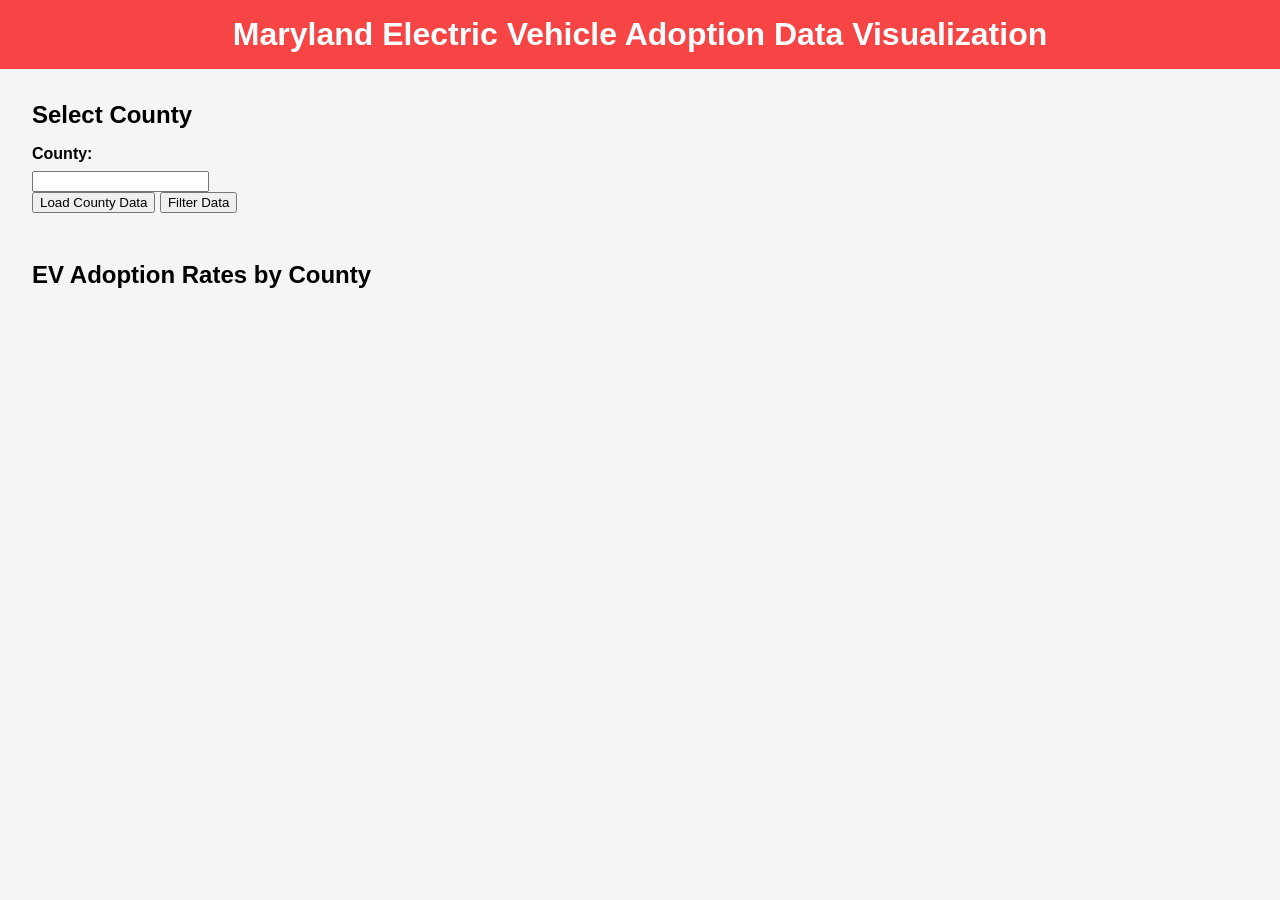
==== index.html @ 22437138 "Filter functionality" ====
<html lang="en">
  <head>
    <meta charset="UTF-8" />
    <meta http-equiv="X-UA-Compatible" content="IE=edge" />
    <meta name="viewport" content="width=device-width, initial-scale=1.0" />
    <title>Seth's INST377 Final Project</title>
    <!-- Adds Highcharts.js library -->
    <script src="https://code.highcharts.com/highcharts.js"></script>
    <!-- Adds script.js script -->
    <script src="script.js"></script>
    <!-- Adds styles.css -->
    <link rel="stylesheet" href="styles.css" />
  </head>
  <body>
    <header>
      <h1>Maryland Electric Vehicle Adoption Data Visualization</h1>
    </header>
    <main>
      <section>
        <h2>Select County</h2>
        <form class="main_form">
          <label for="county-input">County:</label>
          <input type="text" id="county-input" name="county"/>
          <div class="buttons">
            <button type="button" id="data_load">Load County Data</button>
            <button type="button" id="filter">Filter Data</button>
          </div>
        </form>
      </section>
      <section>
        <h2>EV Adoption Rates by County</h2>
        <div id="map"></div>
      </section>
    </main>
    <script src="script.js"></script>
  </body>
</html>
---- styles.css ----
body {
    font-family: Arial, sans-serif;
    margin: 0;
    padding: 0;
    background-color: #f5f5f5;
  }
  
  header {
    background-color: #f74444;
    padding: 1rem;
    text-align: center;
  }
  
  header h1 {
    color: white;
    font-size: 2rem;
    margin: 0;
  }
  
  main {
    margin: 2rem;
  }
  
  section {
    margin-bottom: 3rem;
  }
  
  h2 {
    font-size: 1.5rem;
    margin-bottom: 1rem;
  }
  
  label {
    display: block;
    font-weight: bold;
    margin-bottom: 0.5rem;
  }
  
  select {
    
    padding: 0.5rem;
    font-size: 1rem;
    margin-bottom: 2rem;
  }
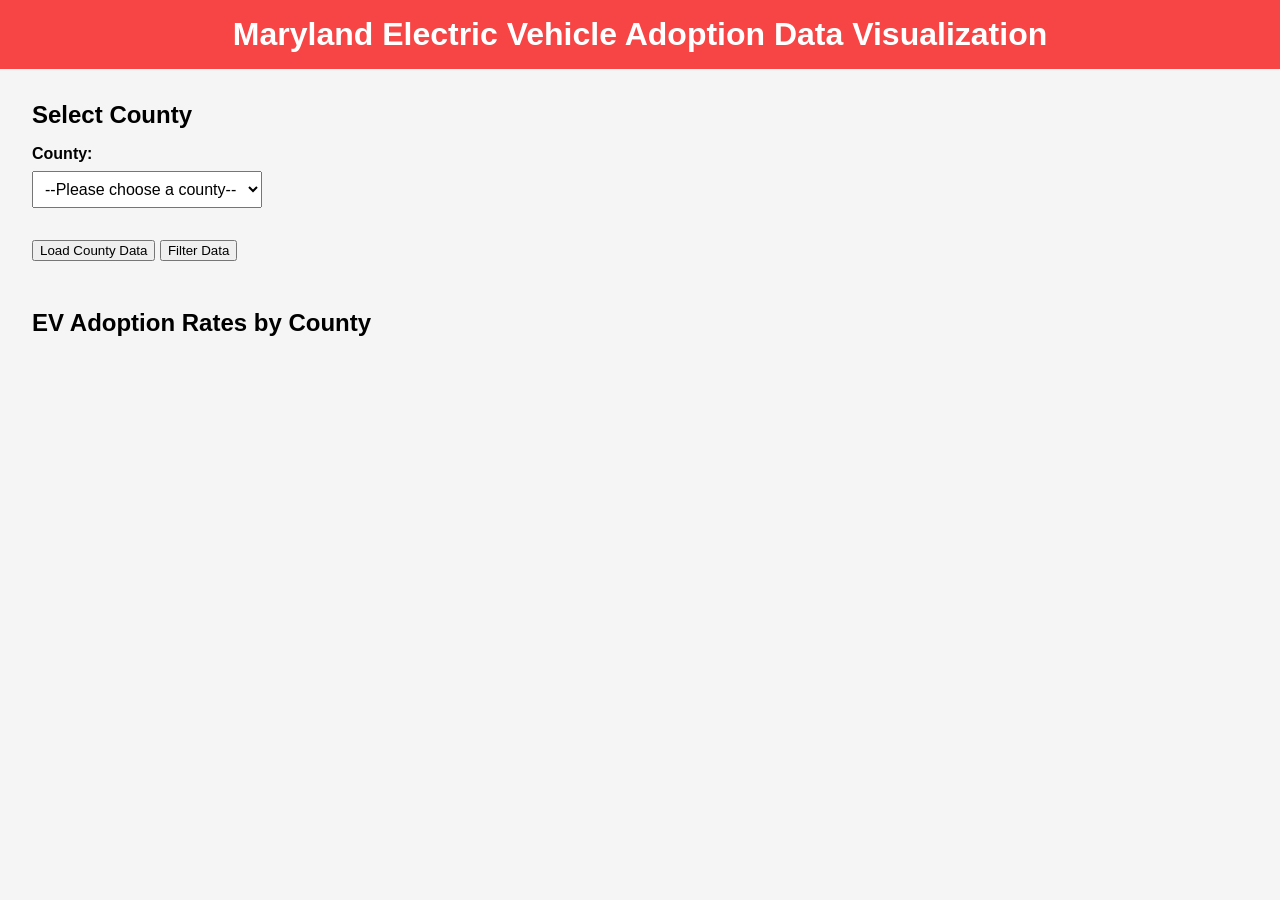
==== commit 70039fbf: "Filter options improved" ====
--- a/index.html
+++ b/index.html
@@ -19,13 +19,39 @@
       <section>
         <h2>Select County</h2>
         <form class="main_form">
-          <label for="county-input">County:</label>
-          <input type="text" id="county-input" name="county"/>
+          <label for="county-select">County:</label>
+          <select id="county-select" name="county">
+              <option value="">--Please choose a county--</option>
+              <option value="Allegany">Allegany</option>
+              <option value="Anne Arundel">Anne Arundel</option>
+              <option value="Baltimore">Baltimore</option>
+              <option value="Calvert">Calvert</option>
+              <option value="Caroline">Caroline</option>
+              <option value="Carroll">Carroll</option>
+              <option value="Cecil">Cecil</option>
+              <option value="Charles">Charles</option>
+              <option value="Dorchester">Dorchester</option>
+              <option value="Frederick">Frederick</option>
+              <option value="Garrett">Garrett</option>
+              <option value="Harford">Harford</option>
+              <option value="Howard">Howard</option>
+              <option value="Kent">Kent</option>
+              <option value="Montgomery">Montgomery</option>
+              <option value="Prince George's">Prince George's</option>
+              <option value="Queen Anne's">Queen Anne's</option>
+              <option value="Somerset">Somerset</option>
+              <option value="St. Mary's">St. Mary's</option>
+              <option value="Talbot">Talbot</option>
+              <option value="Washington">Washington</option>
+              <option value="Wicomico">Wicomico</option>
+              <option value="Worcester">Worcester</option>
+              <option value="Baltimore City">Baltimore City</option>
+          </select>
           <div class="buttons">
-            <button type="button" id="data_load">Load County Data</button>
-            <button type="button" id="filter">Filter Data</button>
+              <button type="button" id="data_load">Load County Data</button>
+              <button type="button" id="filter">Filter Data</button>
           </div>
-        </form>
+      </form>
       </section>
       <section>
         <h2>EV Adoption Rates by County</h2>
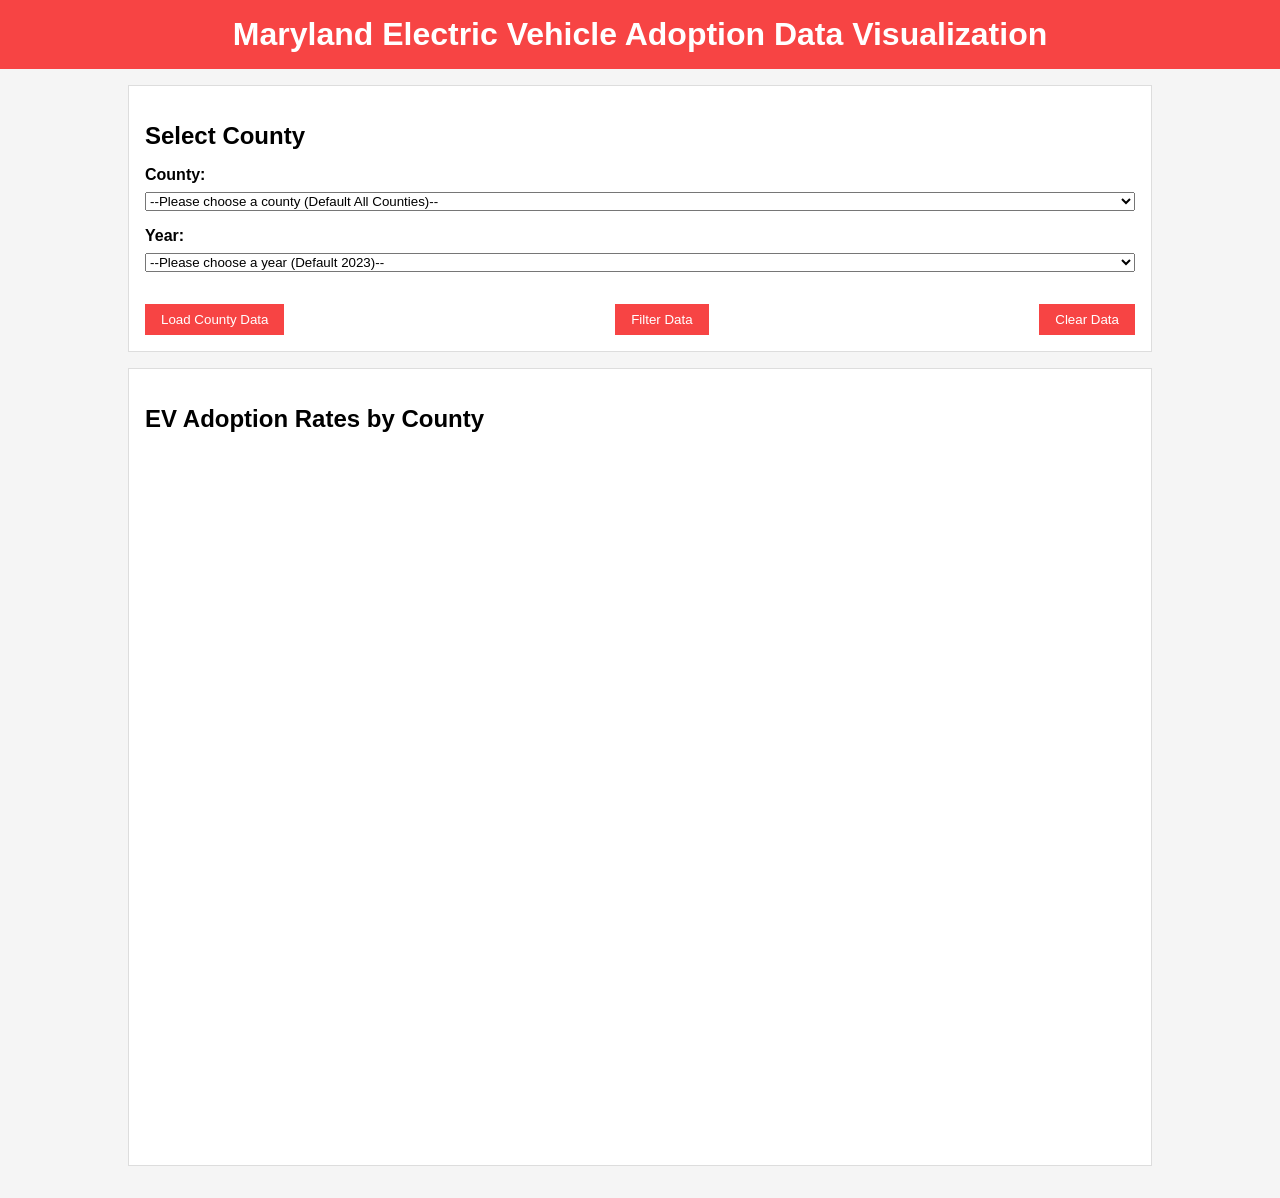
==== commit 8fc034bd: "Refresh Display Data" ====
--- a/index.html
+++ b/index.html
@@ -21,37 +21,48 @@
         <form class="main_form">
           <label for="county-select">County:</label>
           <select id="county-select" name="county">
-              <option value="">--Please choose a county--</option>
-              <option value="Allegany">Allegany</option>
-              <option value="Anne Arundel">Anne Arundel</option>
-              <option value="Baltimore">Baltimore</option>
-              <option value="Calvert">Calvert</option>
-              <option value="Caroline">Caroline</option>
-              <option value="Carroll">Carroll</option>
-              <option value="Cecil">Cecil</option>
-              <option value="Charles">Charles</option>
-              <option value="Dorchester">Dorchester</option>
-              <option value="Frederick">Frederick</option>
-              <option value="Garrett">Garrett</option>
-              <option value="Harford">Harford</option>
-              <option value="Howard">Howard</option>
-              <option value="Kent">Kent</option>
-              <option value="Montgomery">Montgomery</option>
-              <option value="Prince George's">Prince George's</option>
-              <option value="Queen Anne's">Queen Anne's</option>
-              <option value="Somerset">Somerset</option>
-              <option value="St. Mary's">St. Mary's</option>
-              <option value="Talbot">Talbot</option>
-              <option value="Washington">Washington</option>
-              <option value="Wicomico">Wicomico</option>
-              <option value="Worcester">Worcester</option>
-              <option value="Baltimore City">Baltimore City</option>
+            <option value="">
+              --Please choose a county (Default All Counties)--
+            </option>
+            <option value="Allegany">Allegany</option>
+            <option value="Anne Arundel">Anne Arundel</option>
+            <option value="Baltimore">Baltimore</option>
+            <option value="Calvert">Calvert</option>
+            <option value="Caroline">Caroline</option>
+            <option value="Carroll">Carroll</option>
+            <option value="Cecil">Cecil</option>
+            <option value="Charles">Charles</option>
+            <option value="Dorchester">Dorchester</option>
+            <option value="Frederick">Frederick</option>
+            <option value="Garrett">Garrett</option>
+            <option value="Harford">Harford</option>
+            <option value="Howard">Howard</option>
+            <option value="Kent">Kent</option>
+            <option value="Montgomery">Montgomery</option>
+            <option value="Prince George's">Prince George's</option>
+            <option value="Queen Anne's">Queen Anne's</option>
+            <option value="Somerset">Somerset</option>
+            <option value="St. Mary's">St. Mary's</option>
+            <option value="Talbot">Talbot</option>
+            <option value="Washington">Washington</option>
+            <option value="Wicomico">Wicomico</option>
+            <option value="Worcester">Worcester</option>
+            <option value="Baltimore City">Baltimore City</option>
           </select>
+          <form class="main_form">
+            <label for="year-select">Year:</label>
+            <select id="year-select" name="year">
+              <option value="">--Please choose a year (Default 2023)--</option>
+              <option value="2020">2020</option>
+              <option value="2021">2021</option>
+            </select>
+          </form>
           <div class="buttons">
-              <button type="button" id="data_load">Load County Data</button>
-              <button type="button" id="filter">Filter Data</button>
+            <button type="button" id="data_load">Load County Data</button>
+            <button type="button" id="filter">Filter Data</button>
+            <button id="data_clear">Clear Data</button>
           </div>
-      </form>
+        </form>
       </section>
       <section>
         <h2>EV Adoption Rates by County</h2>
@@ -60,4 +71,4 @@
     </main>
     <script src="script.js"></script>
   </body>
-</html>+</html>
--- a/styles.css
+++ b/styles.css
@@ -3,43 +3,75 @@
     margin: 0;
     padding: 0;
     background-color: #f5f5f5;
-  }
-  
-  header {
+    display: flex;
+    flex-direction: column;
+    align-items: center;
+}
+
+header {
     background-color: #f74444;
     padding: 1rem;
     text-align: center;
-  }
-  
-  header h1 {
+    width: 100%;
+}
+
+header h1 {
     color: white;
     font-size: 2rem;
     margin: 0;
-  }
-  
-  main {
-    margin: 2rem;
-  }
-  
-  section {
-    margin-bottom: 3rem;
-  }
-  
-  h2 {
+}
+
+main {
+    display: flex;
+    flex-direction: column;
+    width: 80%;
+    margin: 1rem auto;
+}
+
+section {
+    background: #fff;
+    border: 1px solid #ddd;
+    padding: 1rem;
+    margin-bottom: 1rem;
+}
+
+h2 {
     font-size: 1.5rem;
     margin-bottom: 1rem;
-  }
-  
-  label {
-    display: block;
+}
+
+.main_form {
+    display: flex;
+    flex-direction: column;
+    margin-bottom: 1rem;
+}
+
+label {
     font-weight: bold;
     margin-bottom: 0.5rem;
-  }
-  
-  select {
-    
-    padding: 0.5rem;
-    font-size: 1rem;
-    margin-bottom: 2rem;
-  }
-  +}
+
+select {
+    margin-bottom: 1rem;
+}
+
+.buttons {
+    display: flex;
+    justify-content: space-between;
+}
+
+button {
+    padding: 0.5rem 1rem;
+    border: none;
+    background-color: #f74444;
+    color: white;
+    cursor: pointer;
+}
+
+button:hover {
+    background-color: #d63031;
+}
+
+#map {
+    height: 700px;
+}
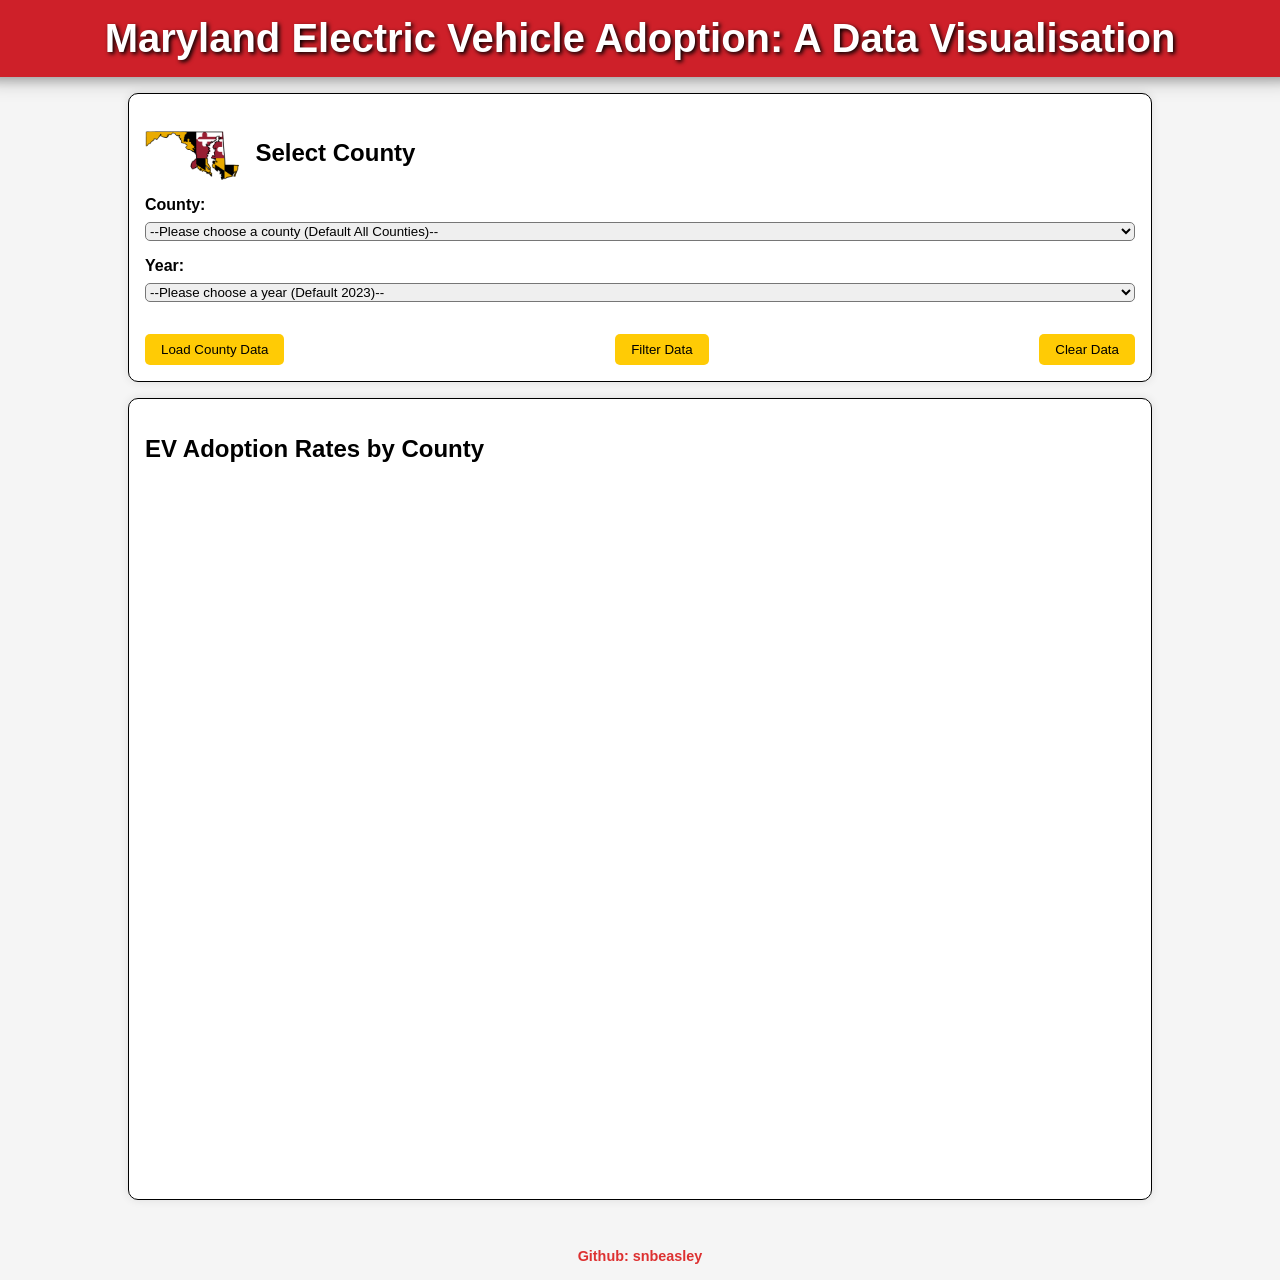
==== commit 5b1c0cf3: "Finished Project" ====
--- a/index.html
+++ b/index.html
@@ -6,18 +6,21 @@
     <title>Seth's INST377 Final Project</title>
     <!-- Adds Highcharts.js library -->
     <script src="https://code.highcharts.com/highcharts.js"></script>
-    <!-- Adds script.js script -->
-    <script src="script.js"></script>
     <!-- Adds styles.css -->
     <link rel="stylesheet" href="styles.css" />
   </head>
   <body>
     <header>
-      <h1>Maryland Electric Vehicle Adoption Data Visualization</h1>
+      <h1>Maryland Electric Vehicle Adoption: A Data Visualisation</h1>
     </header>
     <main>
       <section>
-        <h2>Select County</h2>
+        <!-- Adds image -->
+        <h2>
+          <img src="images\mdflag.png" alt="Maryland Flag" id="md-flag" /> Select
+          County
+        </h2>
+        <!-- Adds County select options-->
         <form class="main_form">
           <label for="county-select">County:</label>
           <select id="county-select" name="county">
@@ -49,6 +52,7 @@
             <option value="Worcester">Worcester</option>
             <option value="Baltimore City">Baltimore City</option>
           </select>
+          <!-- Adds Year select options-->
           <form class="main_form">
             <label for="year-select">Year:</label>
             <select id="year-select" name="year">
@@ -57,6 +61,7 @@
               <option value="2021">2021</option>
             </select>
           </form>
+          <!-- Adds various Buttons for data-->
           <div class="buttons">
             <button type="button" id="data_load">Load County Data</button>
             <button type="button" id="filter">Filter Data</button>
@@ -69,6 +74,15 @@
         <div id="map"></div>
       </section>
     </main>
+    <footer class="footer">
+      <a
+        href="http://github.com/snbeasley"
+        target="_blank"
+        rel="noopener noreferrer"
+        >Github: snbeasley
+      </a>
+    </footer>
+    <!-- Adds script.js -->
     <script src="script.js"></script>
   </body>
 </html>
--- a/styles.css
+++ b/styles.css
@@ -1,77 +1,128 @@
 body {
-    font-family: Arial, sans-serif;
-    margin: 0;
-    padding: 0;
-    background-color: #f5f5f5;
-    display: flex;
-    flex-direction: column;
-    align-items: center;
+  font-family: Arial, sans-serif;
+  margin: 0;
+  padding: 0;
+  background-color: #f5f5f5;
+  display: flex;
+  flex-direction: column;
+  align-items: center;
 }
 
 header {
-    background-color: #f74444;
-    padding: 1rem;
-    text-align: center;
-    width: 100%;
+  background-color: #ce2029;
+  box-shadow: 0 4px 8px 0 rgba(0, 0, 0, 0.2), 0 6px 20px 0 rgba(0, 0, 0, 0.19);
+  padding: 1rem;
+  text-align: center;
+  width: 100%;
+  border-radius: 8px;
 }
 
 header h1 {
-    color: white;
-    font-size: 2rem;
-    margin: 0;
+  color: rgb(255, 255, 255);
+  font-size: 2.5rem;
+  margin: 0;
+  text-shadow: 2px 2px 4px #000000;
 }
 
 main {
-    display: flex;
-    flex-direction: column;
-    width: 80%;
-    margin: 1rem auto;
+  display: flex;
+  flex-direction: column;
+  width: 80%;
+  margin: 1rem auto;
 }
 
 section {
-    background: #fff;
-    border: 1px solid #ddd;
-    padding: 1rem;
-    margin-bottom: 1rem;
+  background: #ffffff;
+  border: 1px solid #000000;
+  padding: 1rem;
+  margin-bottom: 1rem;
+  border-radius: 10px;
+  box-shadow: 0px 0px 10px rgba(0, 0, 0, 0.1);
 }
 
 h2 {
-    font-size: 1.5rem;
-    margin-bottom: 1rem;
+  font-size: 1.5rem;
+  margin-bottom: 1rem;
 }
 
 .main_form {
-    display: flex;
-    flex-direction: column;
-    margin-bottom: 1rem;
+  display: flex;
+  flex-direction: column;
+  margin-bottom: 1rem;
 }
 
 label {
-    font-weight: bold;
-    margin-bottom: 0.5rem;
+  font-weight: bold;
+  margin-bottom: 0.5rem;
 }
 
 select {
-    margin-bottom: 1rem;
+  margin-bottom: 1rem;
+  border-radius: 5px;
 }
 
 .buttons {
-    display: flex;
-    justify-content: space-between;
+  display: flex;
+  justify-content: space-between;
 }
 
 button {
-    padding: 0.5rem 1rem;
-    border: none;
-    background-color: #f74444;
-    color: white;
-    cursor: pointer;
+  padding: 0.5rem 1rem;
+  border: none;
+  background-color: #ffcb05;
+  color: #000000;
+  cursor: pointer;
+  border-radius: 5px;
+  transition: background-color 0.3s; /* transition for smooth hover effect */
 }
 
 button:hover {
-    background-color: #d63031;
+  background-color: #daa520;
 }
 
 #map {
+  height: 700px;
+  margin-top: 20px;
+  border-radius: 10px;
+}
+
+#md-flag {
+  height: 50px;
+  width: auto;
+  margin-right: 10px;
+  vertical-align: middle;
+}
+
+.footer {
+  padding: 1rem;
+  text-align: center;
+  align-items: start;
+  bottom: 0;
+  color: rgb(255, 255, 255);
+  font-size: 0.9rem;
+}
+
+.footer a {
+  color: rgb(221, 49, 49);
+  text-decoration: none;
+  font-weight: bold;
+}
+
+.footer a:hover {
+  color: #fd8686;
+}
+
+/* Makes it so the page scales for mobile or small screens */
+@media only screen and (max-width: 736px) {
+  .buttons {
+    flex-direction: column;
+  }
+
+  .buttons button {
+    margin-top: 10px;
+  }
+
+  #map {
     height: 700px;
+  }
 }
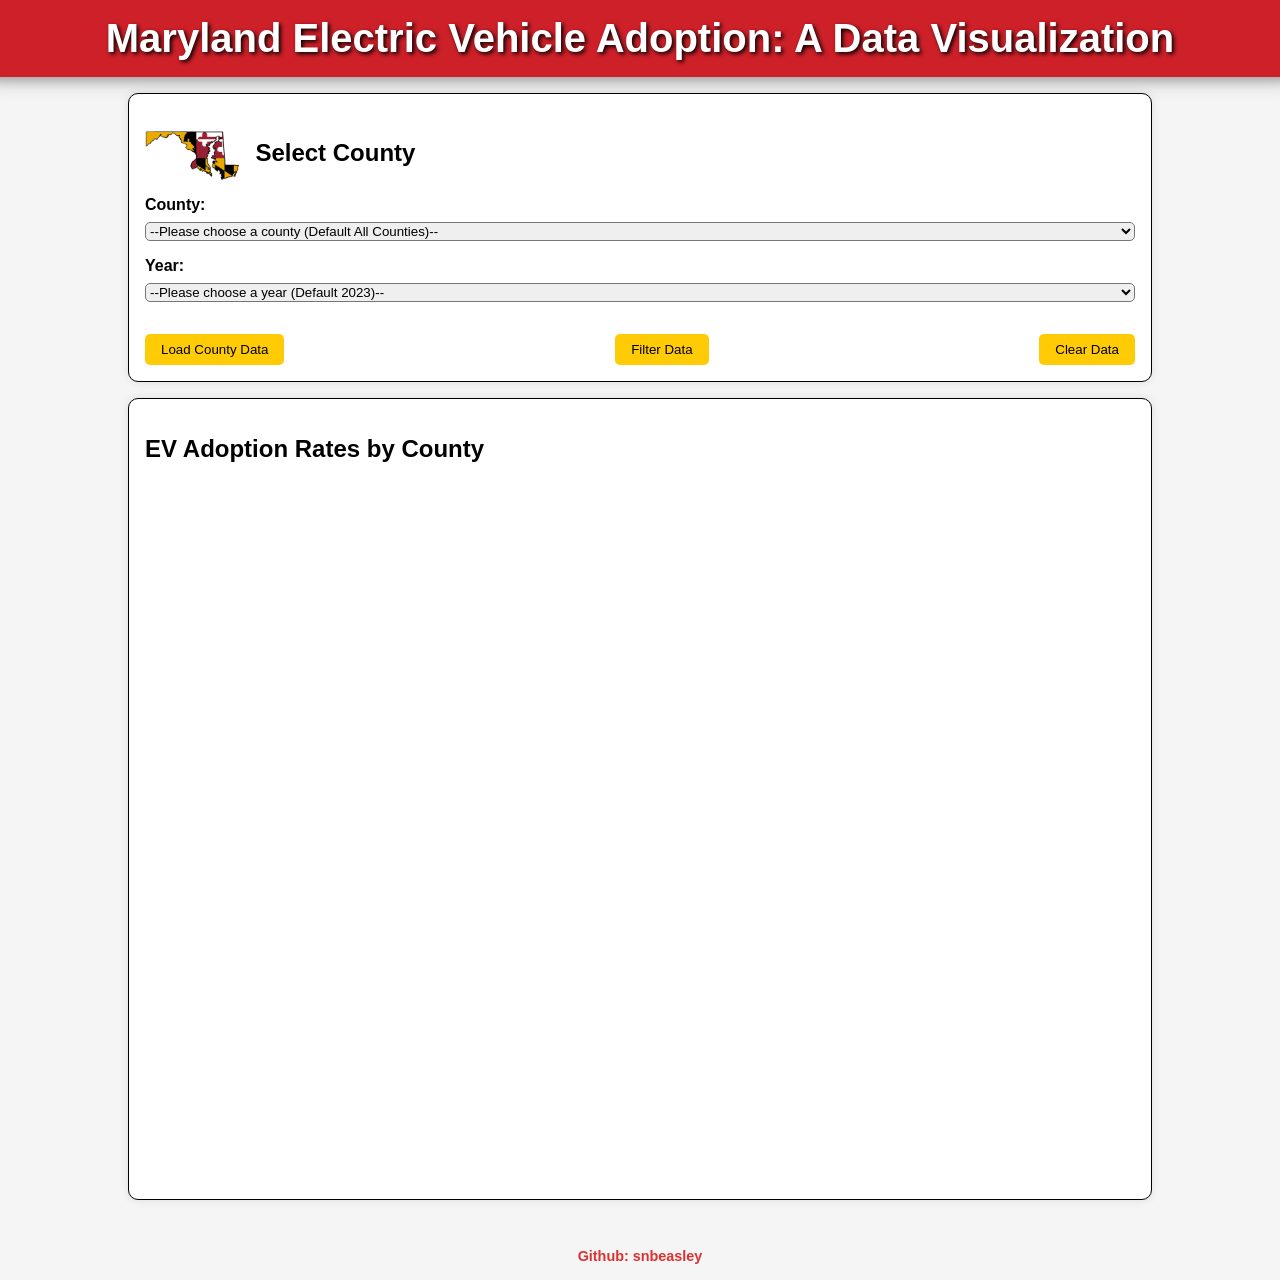
==== commit be863a35: "Update index.html" ====
--- a/index.html
+++ b/index.html
@@ -3,7 +3,7 @@
     <meta charset="UTF-8" />
     <meta http-equiv="X-UA-Compatible" content="IE=edge" />
     <meta name="viewport" content="width=device-width, initial-scale=1.0" />
-    <title>Seth's INST377 Final Project</title>
+    <title>EV Adoption: MD</title>
     <!-- Adds Highcharts.js library -->
     <script src="https://code.highcharts.com/highcharts.js"></script>
     <!-- Adds styles.css -->
@@ -11,14 +11,14 @@
   </head>
   <body>
     <header>
-      <h1>Maryland Electric Vehicle Adoption: A Data Visualisation</h1>
+      <h1>Maryland Electric Vehicle Adoption: A Data Visualization</h1>
     </header>
     <main>
       <section>
         <!-- Adds image -->
         <h2>
-          <img src="images\mdflag.png" alt="Maryland Flag" id="md-flag" /> Select
-          County
+          <img src="images\mdflag.png" alt="Maryland Flag" id="md-flag" />
+          Select County
         </h2>
         <!-- Adds County select options-->
         <form class="main_form">
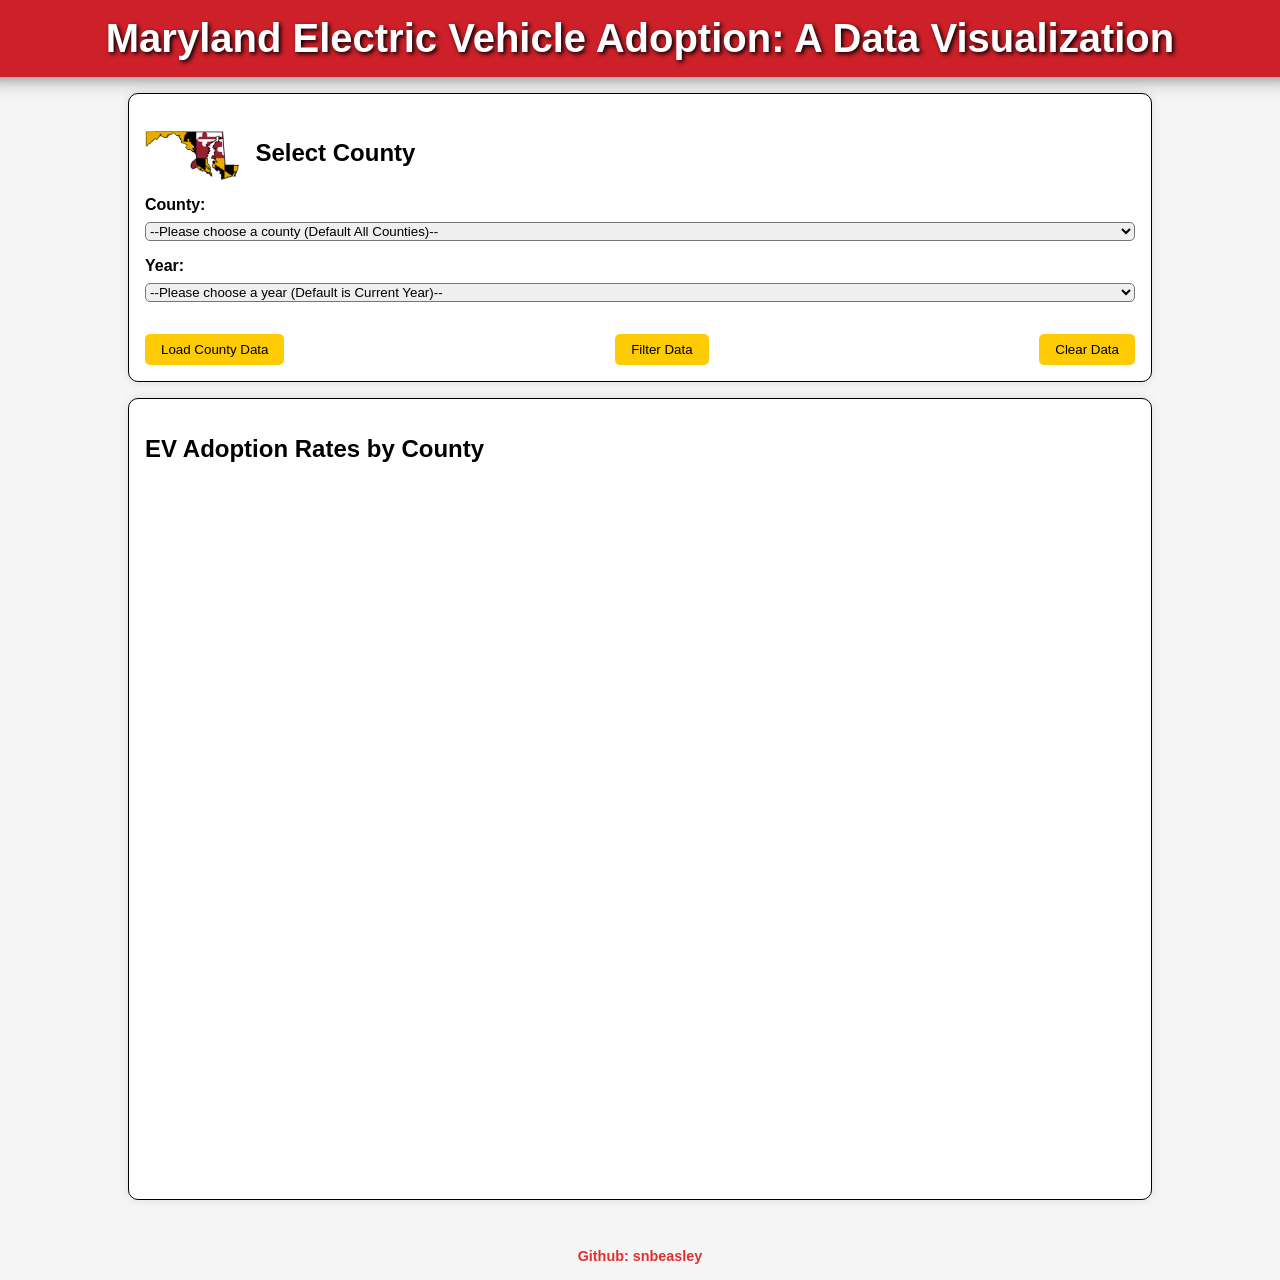
==== commit a91d3f24: "Update index.html" ====
--- a/index.html
+++ b/index.html
@@ -56,9 +56,11 @@
           <form class="main_form">
             <label for="year-select">Year:</label>
             <select id="year-select" name="year">
-              <option value="">--Please choose a year (Default 2023)--</option>
+              <option value="">--Please choose a year (Default is Current Year)--</option>
               <option value="2020">2020</option>
               <option value="2021">2021</option>
+              <option value="2021">2022</option>
+              <option value="2021">2023</option>
             </select>
           </form>
           <!-- Adds various Buttons for data-->
